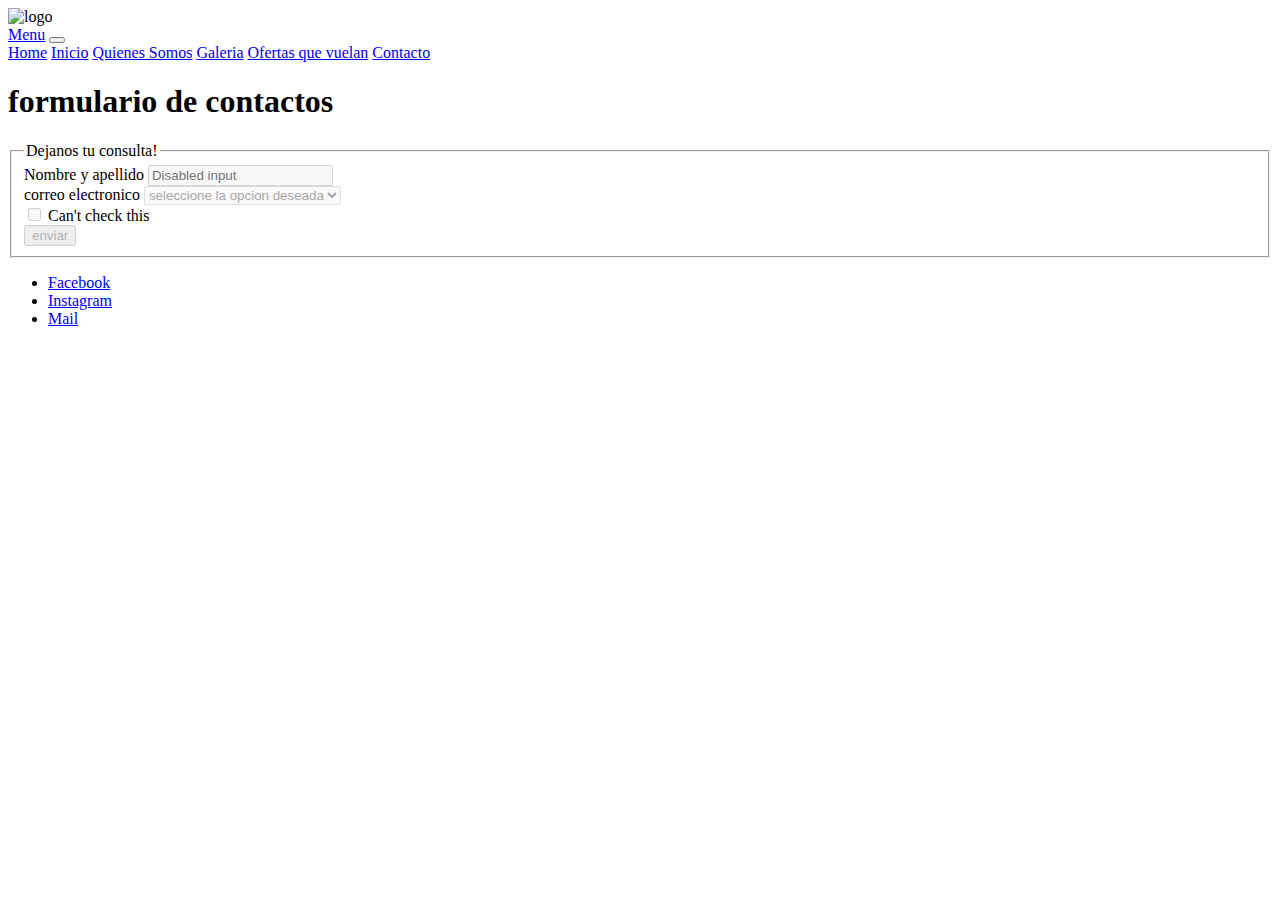
==== pages/contacto.html @ 41a18d83 "vincule page contacto con bootstrap" ====
<!DOCTYPE html>
<html lang="es">

<head>
    <meta charset="UTF-8">
    <meta http-equiv="X-UA-Compatible" content="IE=edge">
    <meta name="viewport" content="width=device-width, initial-scale=1.0">
    <title>segunda Entrega</title>
<!-- CSS only -->
<link href="https://cdn.jsdelivr.net/npm/bootstrap@5.2.2/dist/css/bootstrap.min.css" rel="stylesheet" integrity="sha384-Zenh87qX5JnK2Jl0vWa8Ck2rdkQ2Bzep5IDxbcnCeuOxjzrPF/et3URy9Bv1WTRi" crossorigin="anonymous">
    <!-- css -->
    <link rel="stylesheet" href="../css/estilo.css">
</head>

<body>
    <header>
     <img class="logo" src="../img/logo.png" alt="logo"> 
     <nav class="navbar navbar-expand-lg bg-light">
        <div class="container-fluid">
          <a class="navbar-brand" href="#">Menu</a>
          <button class="navbar-toggler" type="button" data-bs-toggle="collapse" data-bs-target="#navbarNavAltMarkup" aria-controls="navbarNavAltMarkup" aria-expanded="false" aria-label="Toggle navigation">
            <span class="navbar-toggler-icon"></span>
          </button>
          <div class="collapse navbar-collapse" id="navbarNavAltMarkup">
            <div class="navbar-nav">
              <a class="nav-link active" aria-current="page" href="#">Home</a>
              <a class="nav-link" href="index.html">Inicio</a>
              <a class="nav-link" href="../pages/quienes-somos.html">Quienes Somos</a>
              <a class="nav-link" href="../pages/galeria.html">Galeria</a>
              <a class="nav-link" href="../pages/ofertas-que-vuelan.html">Ofertas que vuelan</a>
              <a class="nav-link" href="../pages/contacto.html">Contacto</a>
            </div>
          </div>
        </div>
      </nav>
    </header>

    <h1 class="formulario">formulario de contactos</h1>

    <form>
        <fieldset disabled>
          <legend>Dejanos tu consulta!</legend>
          <div class="mb-3">
            <label for="disabledTextInput" class="form-label">Nombre y apellido</label>
            <input type="text" id="disabledTextInput" class="form-control" placeholder="Disabled input">
          </div>
          <div class="mb-3">
            <label for="disabledSelect" class="form-label">correo electronico</label>
            <select id="disabledSelect" class="form-select">
              <option>seleccione la opcion deseada</option>
            </select>
          </div>
          <div class="mb-3">
            <div class="form-check">
              <input class="form-check-input" type="checkbox" id="disabledFieldsetCheck" disabled>
              <label class="form-check-label" for="disabledFieldsetCheck">
                Can't check this
              </label>
            </div>
          </div>
          <button type="submit" class="btn btn-primary">enviar</button>
        </fieldset>
      </form>

    <!-- Start FOOTER -->
	<footer>
        <ul>
            <li><a href="#">Facebook</a> </li>
            <li><a href="#">Instagram</a> </li>
            <li><a href="#">Mail</a> </li>
        </ul>
    </footer>
		</div>
  	</footer>
	<!-- End FOOTER -->
<!-- JavaScript Bundle with Popper -->
<script src="https://cdn.jsdelivr.net/npm/bootstrap@5.2.2/dist/js/bootstrap.bundle.min.js" integrity="sha384-OERcA2EqjJCMA+/3y+gxIOqMEjwtxJY7qPCqsdltbNJuaOe923+mo//f6V8Qbsw3" crossorigin="anonymous"></script>
</body>

</html>
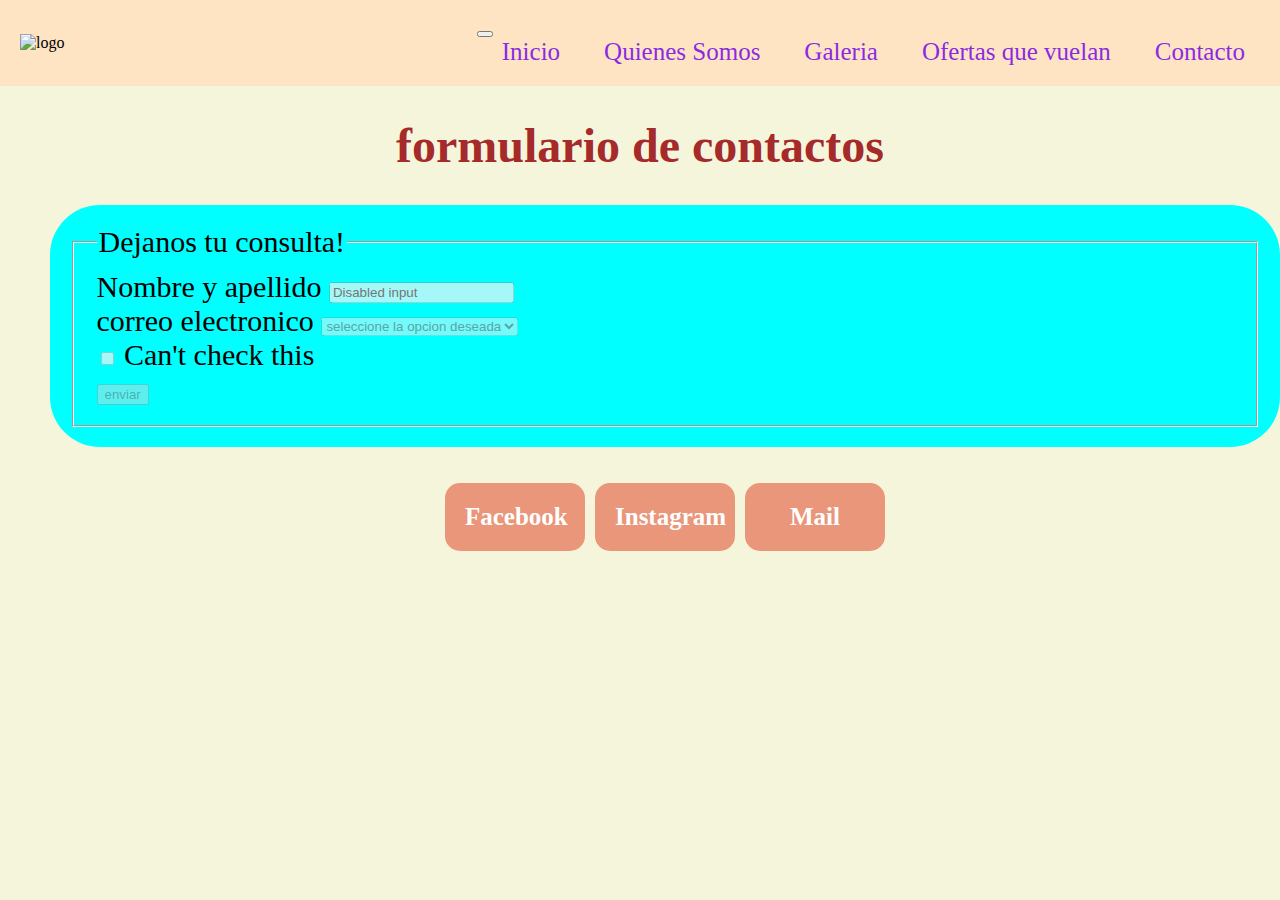
==== commit 8974923a: "iconos" ====
--- a/pages/contacto.html
+++ b/pages/contacto.html
@@ -13,27 +13,25 @@
 </head>
 
 <body>
-    <header>
-     <img class="logo" src="../img/logo.png" alt="logo"> 
-     <nav class="navbar navbar-expand-lg bg-light">
-        <div class="container-fluid">
-          <a class="navbar-brand" href="#">Menu</a>
-          <button class="navbar-toggler" type="button" data-bs-toggle="collapse" data-bs-target="#navbarNavAltMarkup" aria-controls="navbarNavAltMarkup" aria-expanded="false" aria-label="Toggle navigation">
-            <span class="navbar-toggler-icon"></span>
-          </button>
-          <div class="collapse navbar-collapse" id="navbarNavAltMarkup">
-            <div class="navbar-nav">
-              <a class="nav-link active" aria-current="page" href="#">Home</a>
-              <a class="nav-link" href="index.html">Inicio</a>
-              <a class="nav-link" href="../pages/quienes-somos.html">Quienes Somos</a>
-              <a class="nav-link" href="../pages/galeria.html">Galeria</a>
-              <a class="nav-link" href="../pages/ofertas-que-vuelan.html">Ofertas que vuelan</a>
-              <a class="nav-link" href="../pages/contacto.html">Contacto</a>
-            </div>
-          </div>
-        </div>
-      </nav>
-    </header>
+  <header>
+    <img class="logo" src="../img/logo.png" alt="logo"> 
+    <nav class="navbar navbar-expand-lg bg-light">
+       <div class="container-fluid">
+         <button class="navbar-toggler" type="button" data-bs-toggle="collapse" data-bs-target="#navbarNavAltMarkup" aria-controls="navbarNavAltMarkup" aria-expanded="false" aria-label="Toggle navigation">
+           <span class="navbar-toggler-icon"></span>
+         </button>
+         <div class="collapse navbar-collapse" id="navbarNavAltMarkup">
+           <div class="navbar-nav">
+             <a class="nav-link" href="../index.html" >Inicio</a>
+             <a class="nav-link" href="./quienes-somos.html" >Quienes Somos</a>
+             <a class="nav-link" href="./galeria.html" >Galeria</a>
+             <a class="nav-link" href="./ofertas-que-vuelan.html" >Ofertas que vuelan</a>
+             <a class="nav-link" href="contacto.html" >Contacto</a>
+           </div>
+         </div>
+       </div>
+     </nav>
+   </header>
 
     <h1 class="formulario">formulario de contactos</h1>
 
--- a/css/estilo.css
+++ b/css/estilo.css
@@ -0,0 +1,133 @@
+body {
+  margin: 0px;
+  padding: 0px;
+  background-color: beige;
+}
+
+header {
+  display: flex;
+  justify-content: space-between;
+  align-items: center;
+  background-color: bisque;
+  padding: 20px;
+}
+
+a {
+  list-style: none;
+  text-decoration: none;
+  margin-left: 10px;
+  padding: 15px;
+  font-size: 25px;
+  color: blueviolet;
+}
+a:hover {
+  background-color: aqua;
+}
+
+h1.titulo {
+  text-align: center;
+  font-size: 5rem;
+  font-family: "Times New Roman", Times, serif;
+  /* background-color: blanchedalmond; */
+  color: blueviolet;
+}
+
+h2 {
+  text-align: center;
+  font-size: 3.5rem;
+}
+
+p {
+  text-align: center;
+  padding: 50px;
+}
+
+.parrafo {
+  color: rgb(207, 11, 11);
+  background-color: bisque;
+  text-align: center;
+}
+
+li {
+  display: inline-flex;
+  text-align: center;
+}
+
+img.logo {
+  width: 100px;
+}
+
+div.img_turismo {
+  display: flex;
+  justify-content: center;
+}
+
+img.img_turismo {
+  border-radius: 50px;
+}
+
+div.img_argentina {
+  display: flex;
+  justify-content: center;
+}
+
+img.img_argentina {
+  border-radius: 100px;
+  height: 500px;
+}
+
+div.img_turismo {
+  display: flex;
+  justify-content: center;
+}
+
+img.img_galeria {
+  border-radius: 100px;
+  height: 500px;
+}
+
+footer {
+  padding: 20px;
+}
+footer ul {
+  display: flex;
+  justify-content: center;
+}
+footer ul li a {
+  color: white;
+  font-weight: bold;
+  width: 100px;
+  background-color: darksalmon;
+  padding: 20px;
+  border-radius: 15px;
+  gap: 10px;
+}
+
+p.parrafo_section_uno, p.parrafo_section_dos, p.parrafo_main {
+  font-size: 20px;
+}
+
+div.img_ofertas {
+  display: flex;
+  justify-content: center;
+  width: 2000px;
+  height: 300px;
+}
+
+form {
+  justify-content: center;
+  margin-left: 50px;
+  padding: 20px;
+  border-radius: 50px;
+  font-size: 30px;
+  background-color: aqua;
+}
+
+h1.formulario {
+  text-align: center;
+  font-size: 3rem;
+  font-family: "Times New Roman", Times, serif;
+  color: brown;
+}
+
+/*# sourceMappingURL=estilo.css.map */
